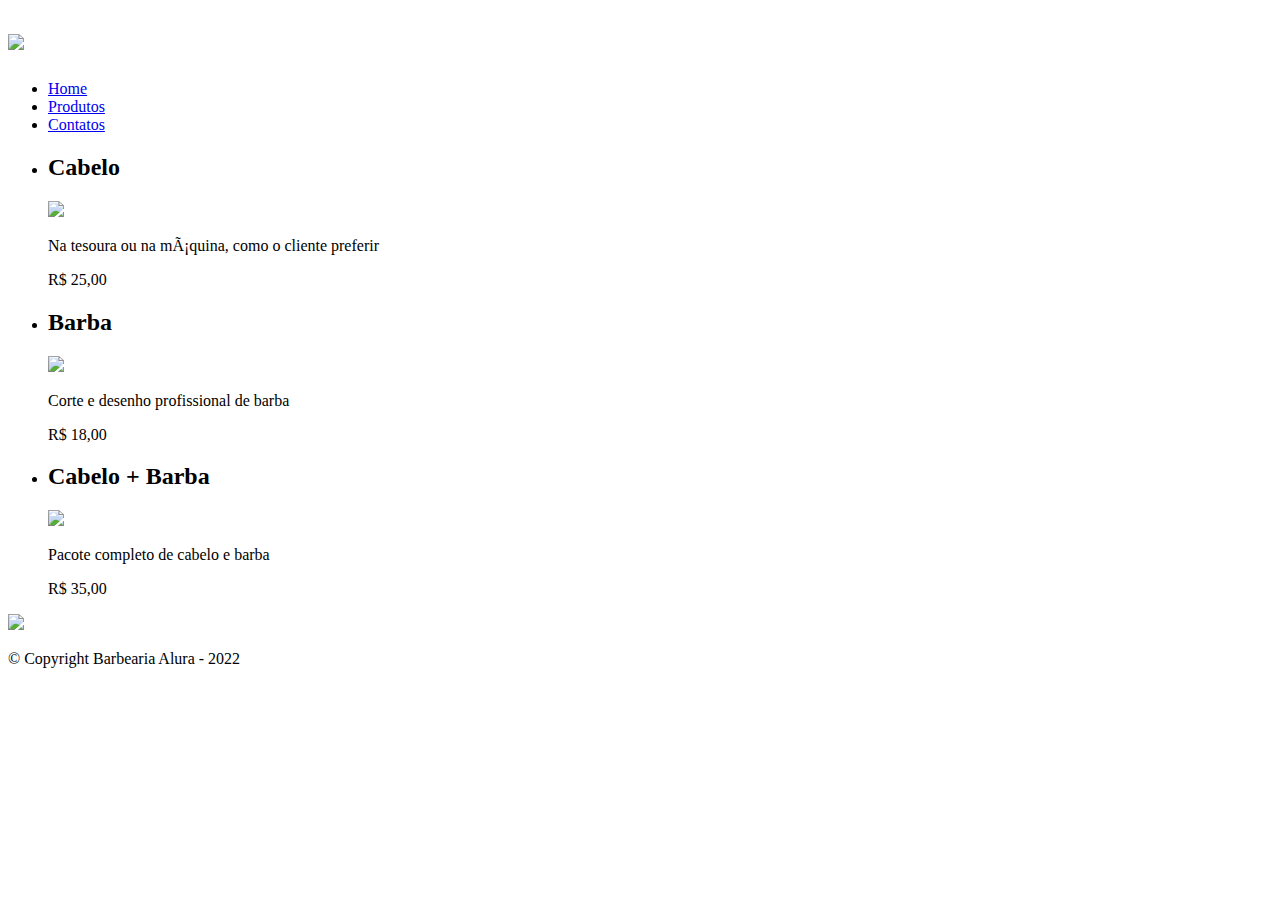
==== produtos.html @ cc447d6f "Update produtos.html" ====
<!DOCTYPE html>
<html lang="pt-br">
<head>
	<meta charset =”UTF- 8”>
	<meta name="viewport" content="width=device-width">
	<title>Produtos - Barbearia Alura</title>
	<link rel="stylesheet" href="reset.css">
	<link rel="stylesheet" href="style.css">
</head>
<body>
	<header> <!-- cabeçalho -->
		<div class="caixa"> <!-- criamos uma divisão para podermos limitar o nosso cabeçalho a 940px,    -->
			<h1><img src="logo.png"></h1><!-- o h1 é o principal da página -->
		
			<nav><!-- esta é a tag de navegação para indicar links navegaveis, no css utilze ela para mudar a lista para inline, sempre que utilizarmos navegacao utilizamos essa tag e não uma classe -->
				<ul>
					<li><a href="index2.html">Home</a></li> <!-- a tag <a href=""> irá criar um link navegavel para esse texto da lista, este <a> é de anchor / âncora -->
					<li><a href="produtos2.html">Produtos</a></li>
					<li><a href="contato2.html">Contatos</a></li>
				</ul>
			</nav>
		</div>
	</header>
	<main> <!-- essa tag representa o principal conteudo da pág. -->
		<ul class="produtos2">
			<li>
				<h2>Cabelo</h2><!-- temos o parágrafo junto com h2, pois dentro do item cabelo é o destaque e os outros são parágrafos -->
				<img src="cabelo.jpg"> 
				<p class="descricao">Na tesoura ou na máquina, como o cliente preferir</p>
				<p class="preco">R$ 25,00</p>
			</li>
			<li>
				<h2>Barba</h2>
				<img src="barba.jpg"> 
				<p class="descricao">Corte e desenho profissional de barba</p>
				<p class="preco">R$ 18,00</p>
			</li>
			<li>
				<h2>Cabelo + Barba</h2>
				<img src="cabelo+barba.jpg">
				<p class="descricao">Pacote completo de cabelo e barba</p>
				<p class="preco">R$ 35,00</p>
			</li>
		</ul>
	</main>
	<footer>
		<img src="logo-branco.png">
		<p class="copyright">&copy; Copyright Barbearia Alura - 2022</p> <!-- este &copy; é um unicode para copyright -->
	</footer>
</body>
</html>
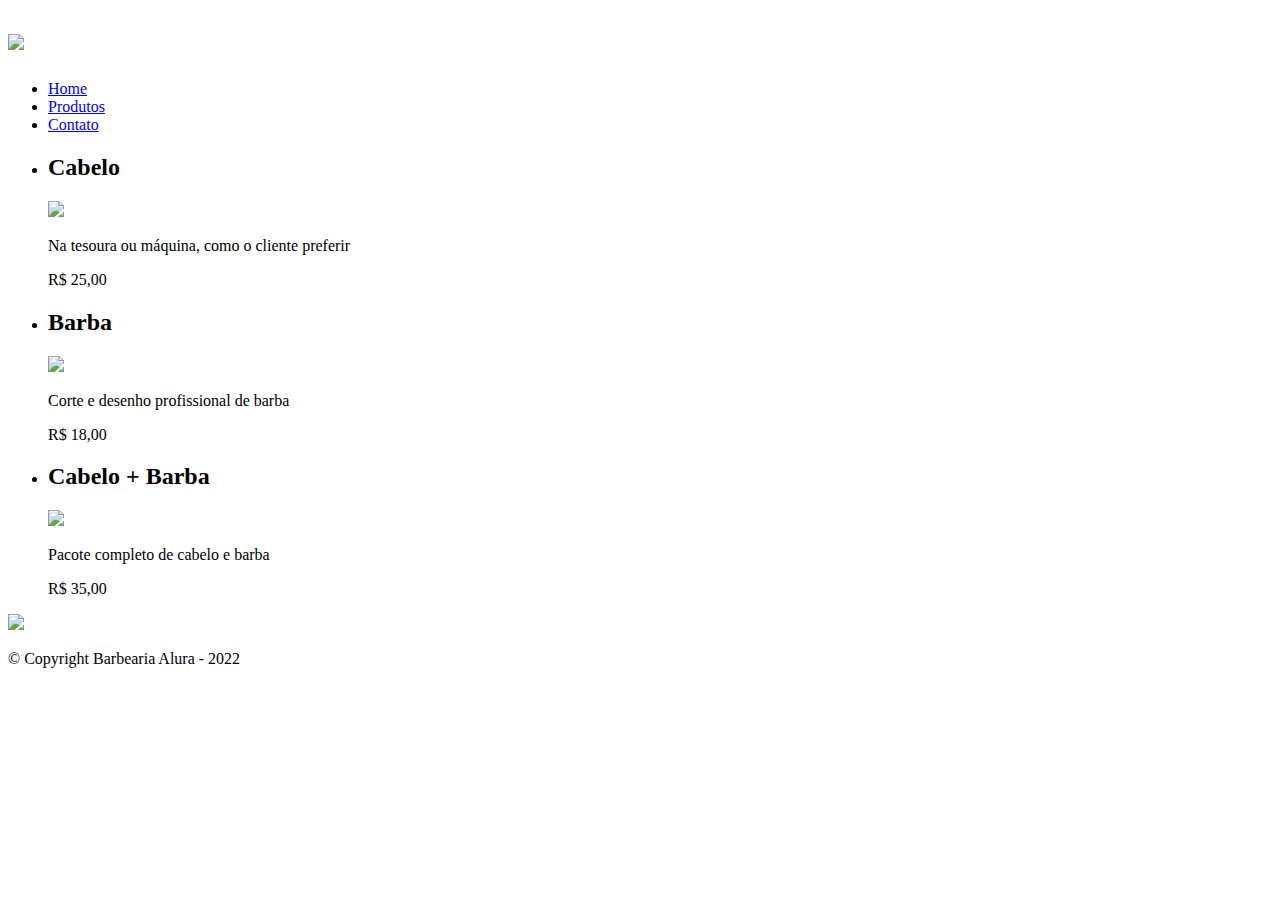
==== commit d551fb7b: "Projeto Barbearia Alura Finalizado" ====
--- a/produtos.html
+++ b/produtos.html
@@ -1,51 +1,54 @@
 <!DOCTYPE html>
-<html lang="pt-br">
-<head>
-	<meta charset =”UTF- 8”>
-	<meta name="viewport" content="width=device-width">
-	<title>Produtos - Barbearia Alura</title>
-	<link rel="stylesheet" href="reset.css">
-	<link rel="stylesheet" href="style.css">
+<html>
+	<head>
+		<meta charset="UTF-8">
+		<meta name="viewport" content="width=device-width">
+		<title>Produtos - Barbearia Alura</title>
+		<link rel="stylesheet" href="/css/reset.css">
+		<link rel="stylesheet" href="/css/style.css">
 </head>
-<body>
-	<header> <!-- cabeçalho -->
-		<div class="caixa"> <!-- criamos uma divisão para podermos limitar o nosso cabeçalho a 940px,    -->
-			<h1><img src="logo.png"></h1><!-- o h1 é o principal da página -->
-		
-			<nav><!-- esta é a tag de navegação para indicar links navegaveis, no css utilze ela para mudar a lista para inline, sempre que utilizarmos navegacao utilizamos essa tag e não uma classe -->
-				<ul>
-					<li><a href="index2.html">Home</a></li> <!-- a tag <a href=""> irá criar um link navegavel para esse texto da lista, este <a> é de anchor / âncora -->
-					<li><a href="produtos2.html">Produtos</a></li>
-					<li><a href="contato2.html">Contatos</a></li>
-				</ul>
-			</nav>
-		</div>
-	</header>
-	<main> <!-- essa tag representa o principal conteudo da pág. -->
-		<ul class="produtos2">
-			<li>
-				<h2>Cabelo</h2><!-- temos o parágrafo junto com h2, pois dentro do item cabelo é o destaque e os outros são parágrafos -->
-				<img src="cabelo.jpg"> 
-				<p class="descricao">Na tesoura ou na máquina, como o cliente preferir</p>
-				<p class="preco">R$ 25,00</p>
-			</li>
-			<li>
-				<h2>Barba</h2>
-				<img src="barba.jpg"> 
-				<p class="descricao">Corte e desenho profissional de barba</p>
-				<p class="preco">R$ 18,00</p>
-			</li>
-			<li>
-				<h2>Cabelo + Barba</h2>
-				<img src="cabelo+barba.jpg">
-				<p class="descricao">Pacote completo de cabelo e barba</p>
-				<p class="preco">R$ 35,00</p>
-			</li>
-		</ul>
-	</main>
-	<footer>
-		<img src="logo-branco.png">
+	</head>
+	<body>
+		<header>
+			<div class="caixa">
+				<h1><img src="/img/logo.png"></h1>
+
+				<nav>
+					<ul>
+						<li><a href="index.html">Home</a></li>
+						<li><a href="produtos.html">Produtos</a></li>
+						<li><a href="contato.html">Contato</a></li>
+					</ul>
+				</nav>
+			</div>
+		</header>
+
+		<main>
+			<ul class="produtos">
+				<li>
+					<h2>Cabelo</h2>
+					<img src="/img/cabelo.jpg">
+					<p class="produto-descricao">Na tesoura ou máquina, como o cliente preferir</p>
+					<p class="produto-preco">R$ 25,00</p>
+				</li>
+				<li>
+					<h2>Barba</h2>
+					<img src="/img/barba.jpg">
+					<p class="produto-descricao">Corte e desenho profissional de barba</p>
+					<p class="produto-preco">R$ 18,00</p>
+				</li>
+				<li>
+					<h2>Cabelo + Barba</h2>
+					<img src="/img/cabelo+barba.jpg">
+					<p class="produto-descricao">Pacote completo de cabelo e barba</p>
+					<p class="produto-preco">R$ 35,00</p>
+				</li>
+			</ul>
+		</main>
+
+		<footer>
+		<img src="/img/logo-branco.png">
 		<p class="copyright">&copy; Copyright Barbearia Alura - 2022</p> <!-- este &copy; é um unicode para copyright -->
 	</footer>
-</body>
+	</body>
 </html>
